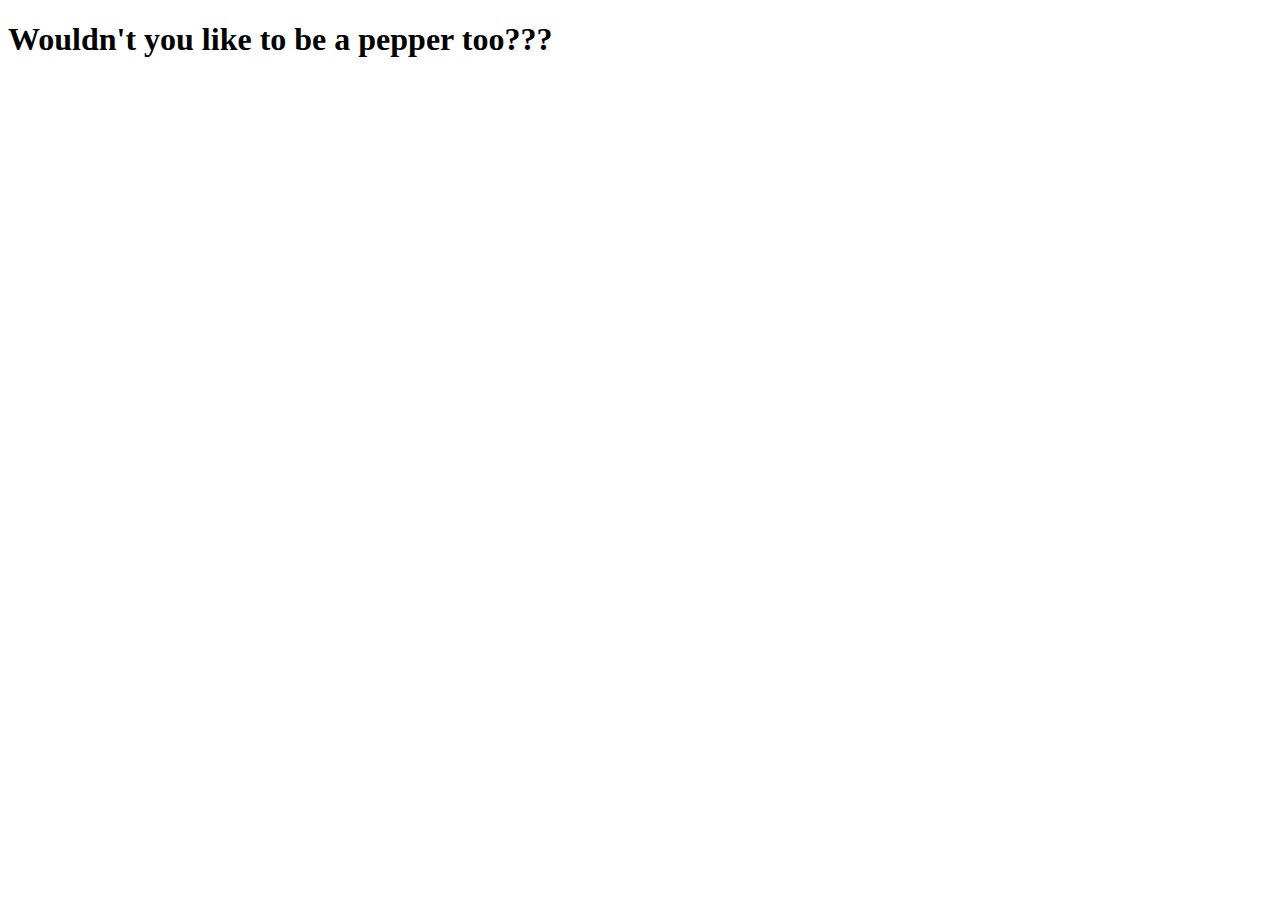
==== week1/index.html @ decbda1b "Added index week 1" ====
<!DOCTYPE html>
<html lang="en">
<head>
    <meta charset="UTF-8">
    <meta http-equiv="X-UA-Compatible" content="IE=edge">
    <meta name="viewport" content="width=device-width, initial-scale=1.0">
    <title>My First Webpage</title>
</head>
<body>
    <h1>Wouldn't you like to be a pepper too???</h1>
    
</body>
</html>
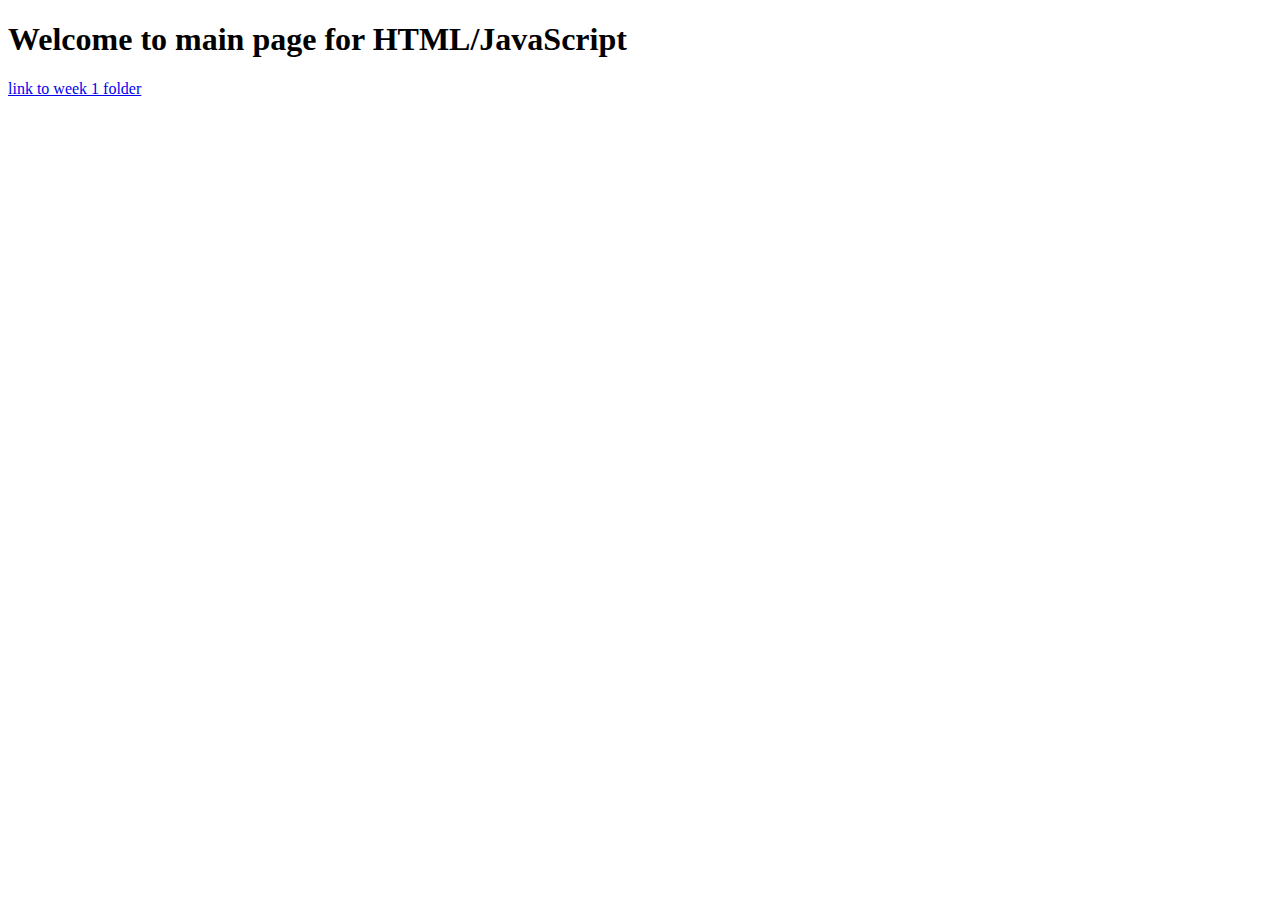
==== commit e1eae27c: "added home page" ====
--- a/week1/index.html
+++ b/week1/index.html
@@ -4,10 +4,10 @@
     <meta charset="UTF-8">
     <meta http-equiv="X-UA-Compatible" content="IE=edge">
     <meta name="viewport" content="width=device-width, initial-scale=1.0">
-    <title>My First Webpage</title>
+    <title>Home Page for in class exercises.</title>
 </head>
 <body>
-    <h1>Wouldn't you like to be a pepper too???</h1>
-    
+    <h1>Welcome to main page for HTML/JavaScript</h1>
+    <a href="/week1/index.html">link to week 1 folder</a>
 </body>
 </html>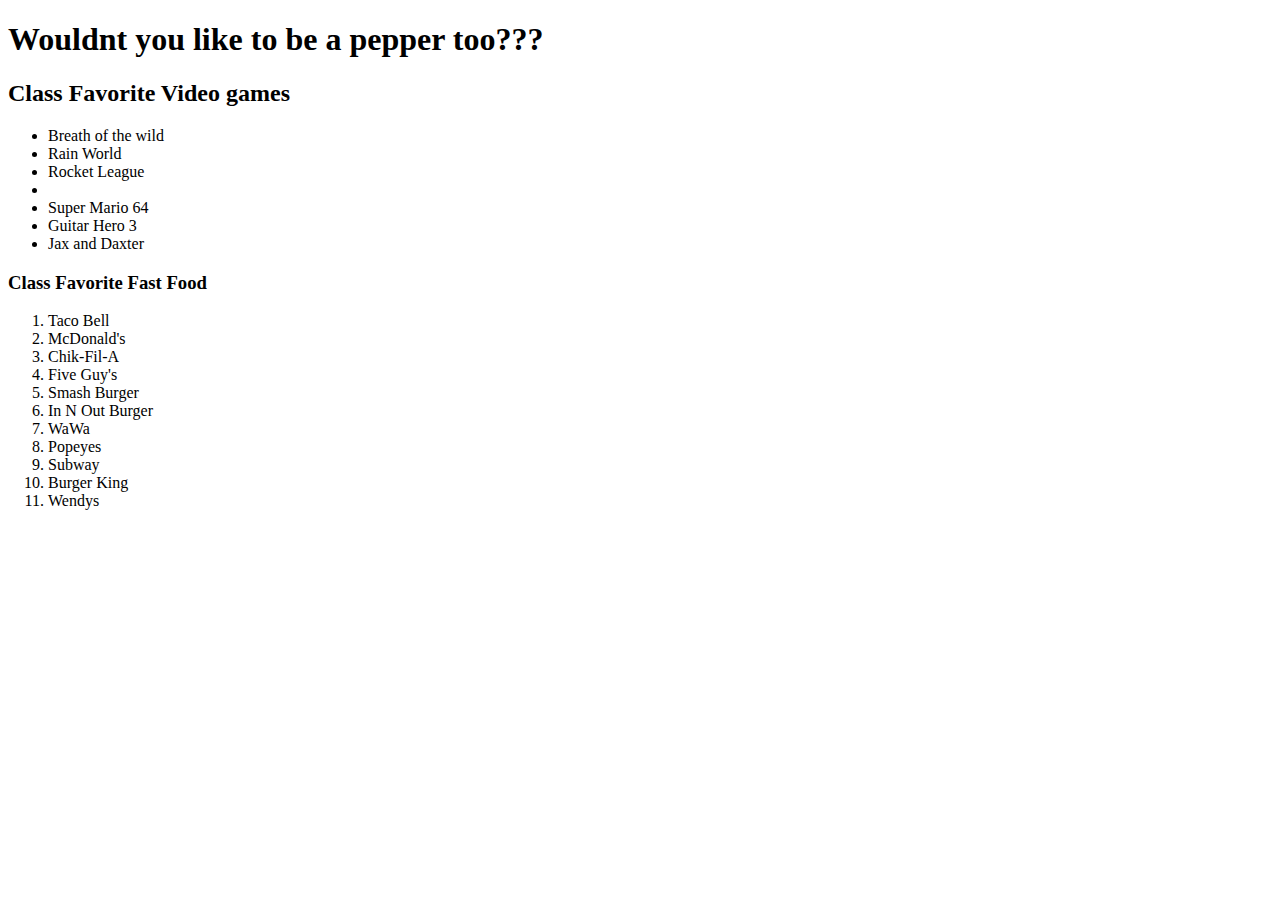
==== commit cc552633: "added un ordered and ordered list" ====
--- a/week1/index.html
+++ b/week1/index.html
@@ -4,10 +4,36 @@
     <meta charset="UTF-8">
     <meta http-equiv="X-UA-Compatible" content="IE=edge">
     <meta name="viewport" content="width=device-width, initial-scale=1.0">
-    <title>Home Page for in class exercises.</title>
+    <title>Week1</title>
 </head>
 <body>
-    <h1>Welcome to main page for HTML/JavaScript</h1>
-    <a href="/week1/index.html">link to week 1 folder</a>
+    <h1>Wouldnt you like to be a pepper too???</h1>
+    <div>        
+        <h2>Class Favorite Video games</h2>
+        <!--This is an unordered list-->
+        <ul>
+            <li>Breath of the wild</li>
+            <li>Rain World</li>
+            <li>Rocket League<li>
+            <li>Super Mario 64</li>
+            <li>Guitar Hero 3</li> 
+            <li>Jax and Daxter</li> 
+
+        </ul>
+        <h3>Class Favorite Fast Food</h3>
+        <ol>
+            <li>Taco Bell</li>
+            <li>McDonald's</li>
+            <li>Chik-Fil-A</li>
+            <li>Five Guy's</li>
+            <li>Smash Burger</li>
+            <li>In N Out Burger</li>
+            <li>WaWa</li>
+            <li>Popeyes</li>
+            <li>Subway</li>
+            <li>Burger King</li>
+            <li>Wendys</li>
+        </ol>
+    </div>
 </body>
 </html>